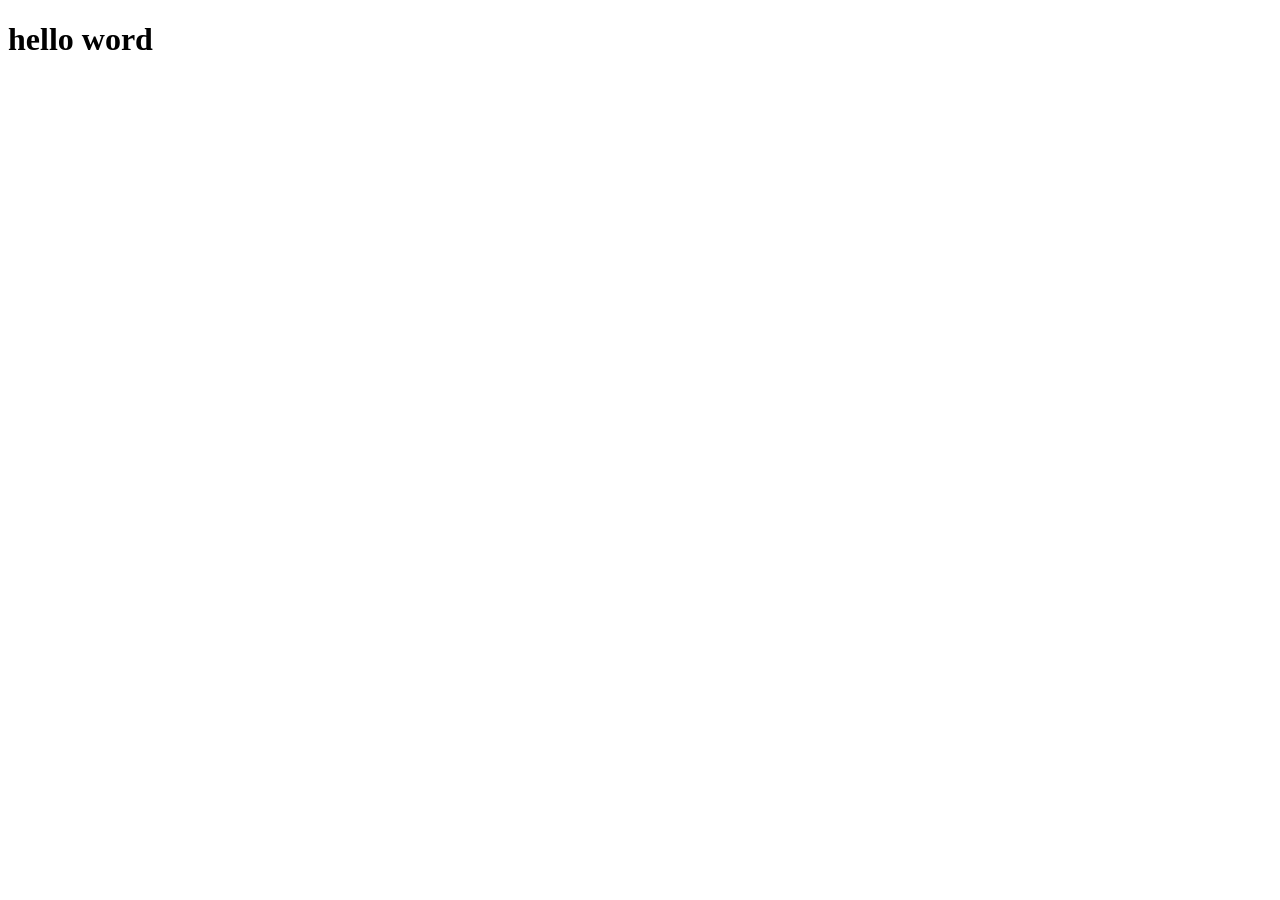
==== index.html @ e18e9d65 "bu bir test committir" ====
<!DOCTYPE html>
<html lang="en">
<head>
    <meta charset="UTF-8">
    <meta http-equiv="X-UA-Compatible" content="IE=edge">
    <meta name="viewport" content="width=device-width, initial-scale=1.0">
    <title>Document</title>
</head>
<body>
    <h1>hello word</h1>
</body>
</html>
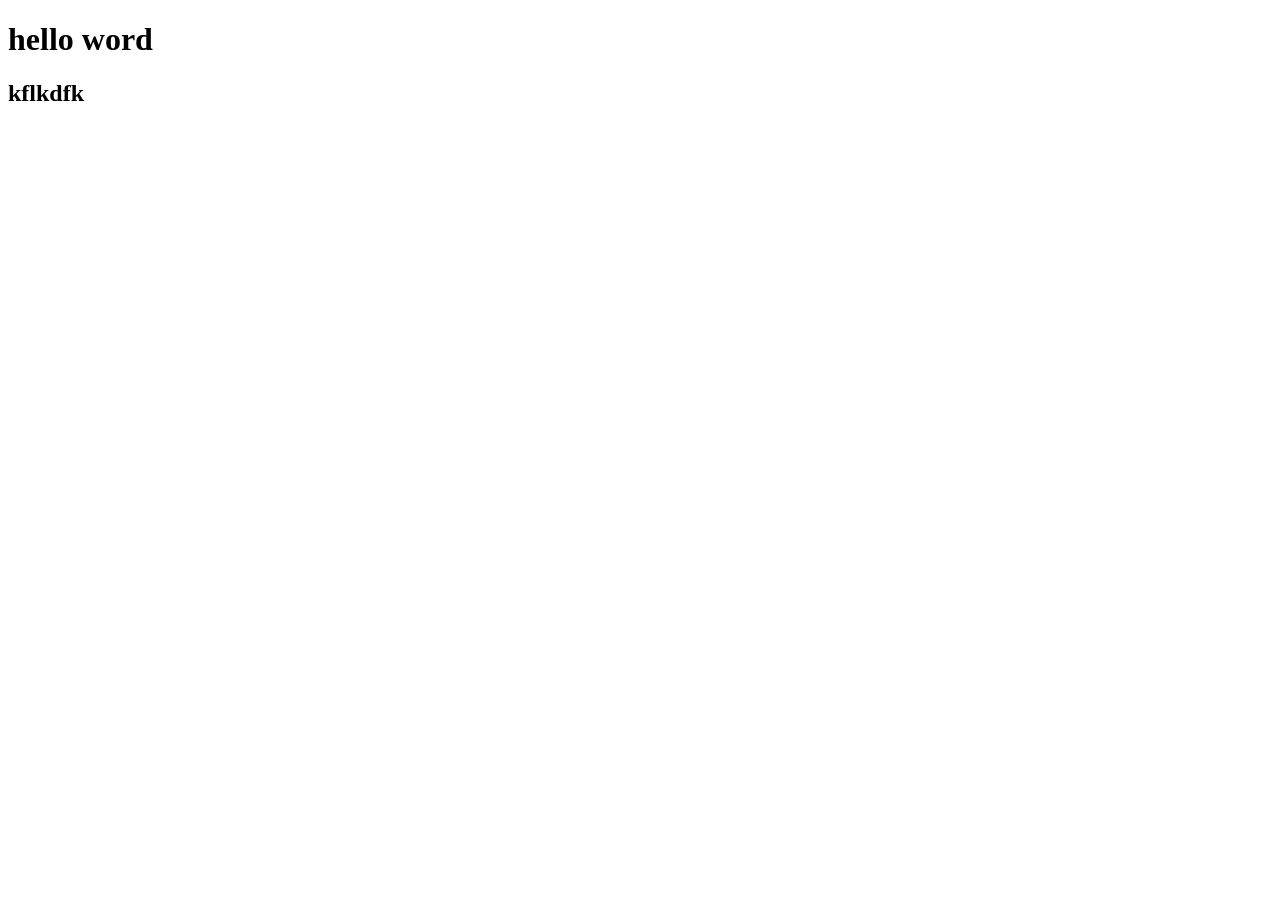
==== commit 3c8211f2: "h2 eklendi" ====
--- a/index.html
+++ b/index.html
@@ -8,5 +8,6 @@
 </head>
 <body>
     <h1>hello word</h1>
+    <h2>kflkdfk</h2>
 </body>
 </html>
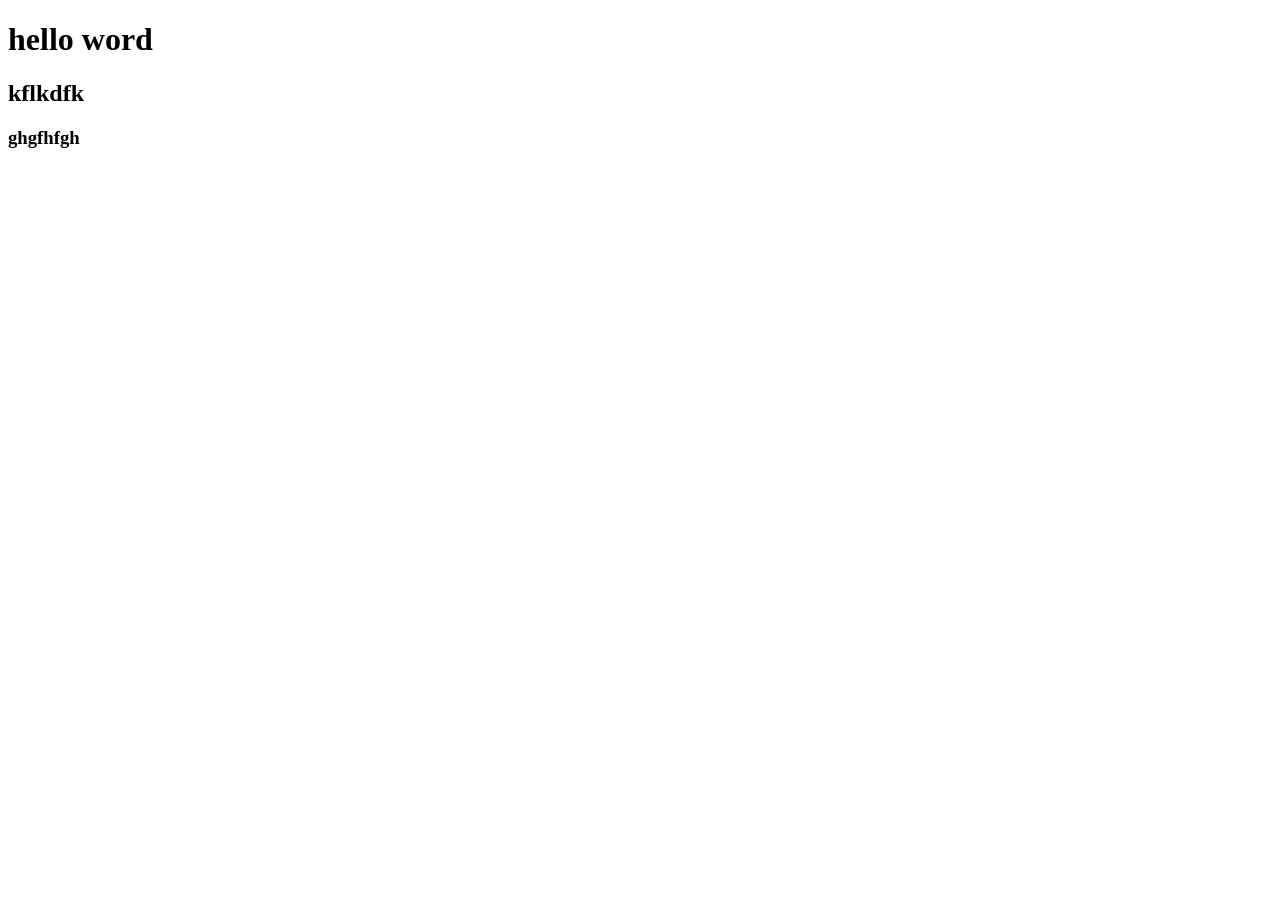
==== commit 8a24778c: "h3 eklendi" ====
--- a/index.html
+++ b/index.html
@@ -9,5 +9,6 @@
 <body>
     <h1>hello word</h1>
     <h2>kflkdfk</h2>
+    <h3>ghgfhfgh</h3>
 </body>
 </html>
